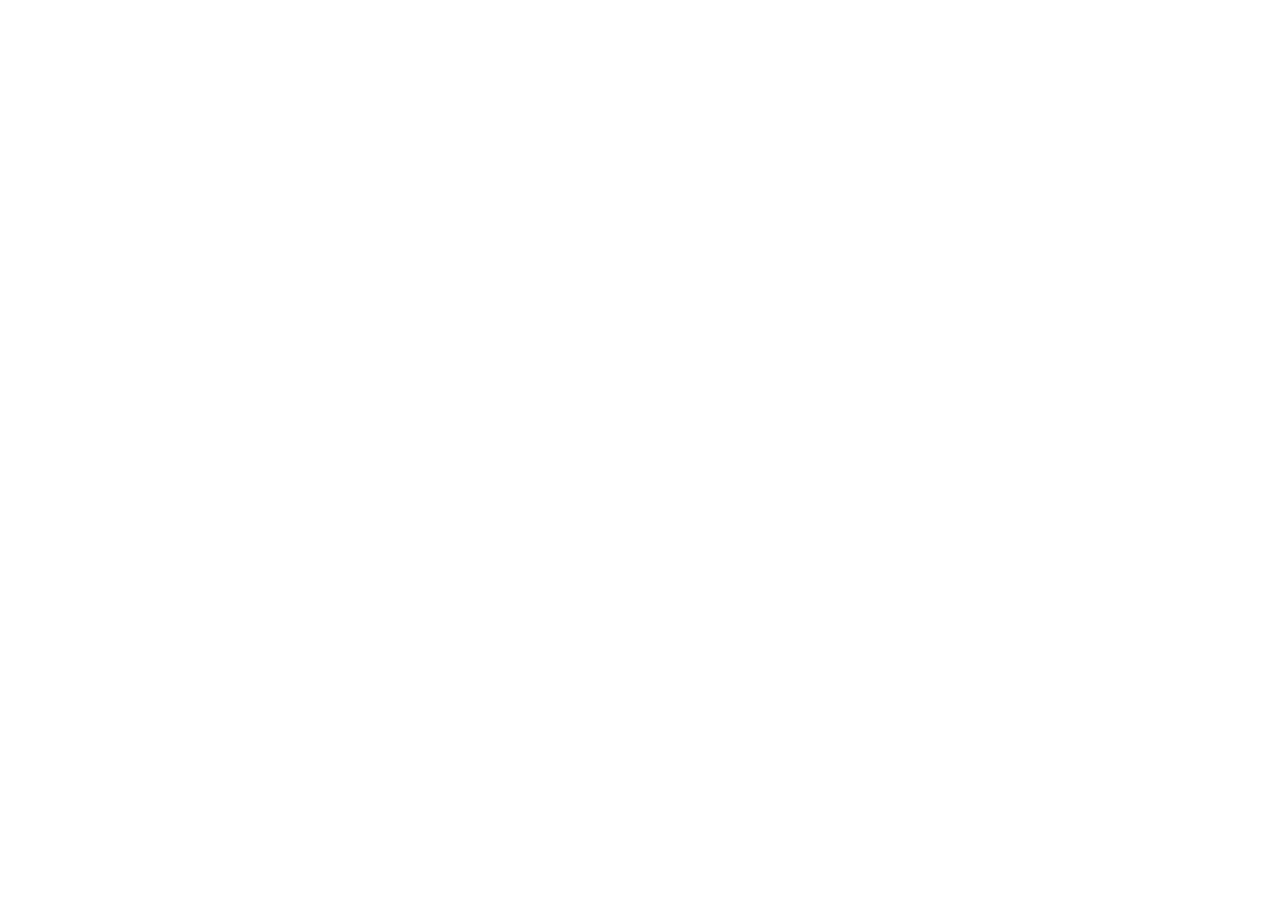
==== src/index.html @ da06b7da "ENH: implement boilerplate" ====
<!DOCTYPE html>
<html lang="en">
<head>
    <meta charset="UTF-8">
    <meta name="viewport" content="width=device-width, initial-scale=1.0">
    <title>Library</title>
    <link rel="stylesheet" href="./css/styles.css">
    <script src="./js/main.js" type="module" defer></script>
</head>
<body>
    
</body>
</html>
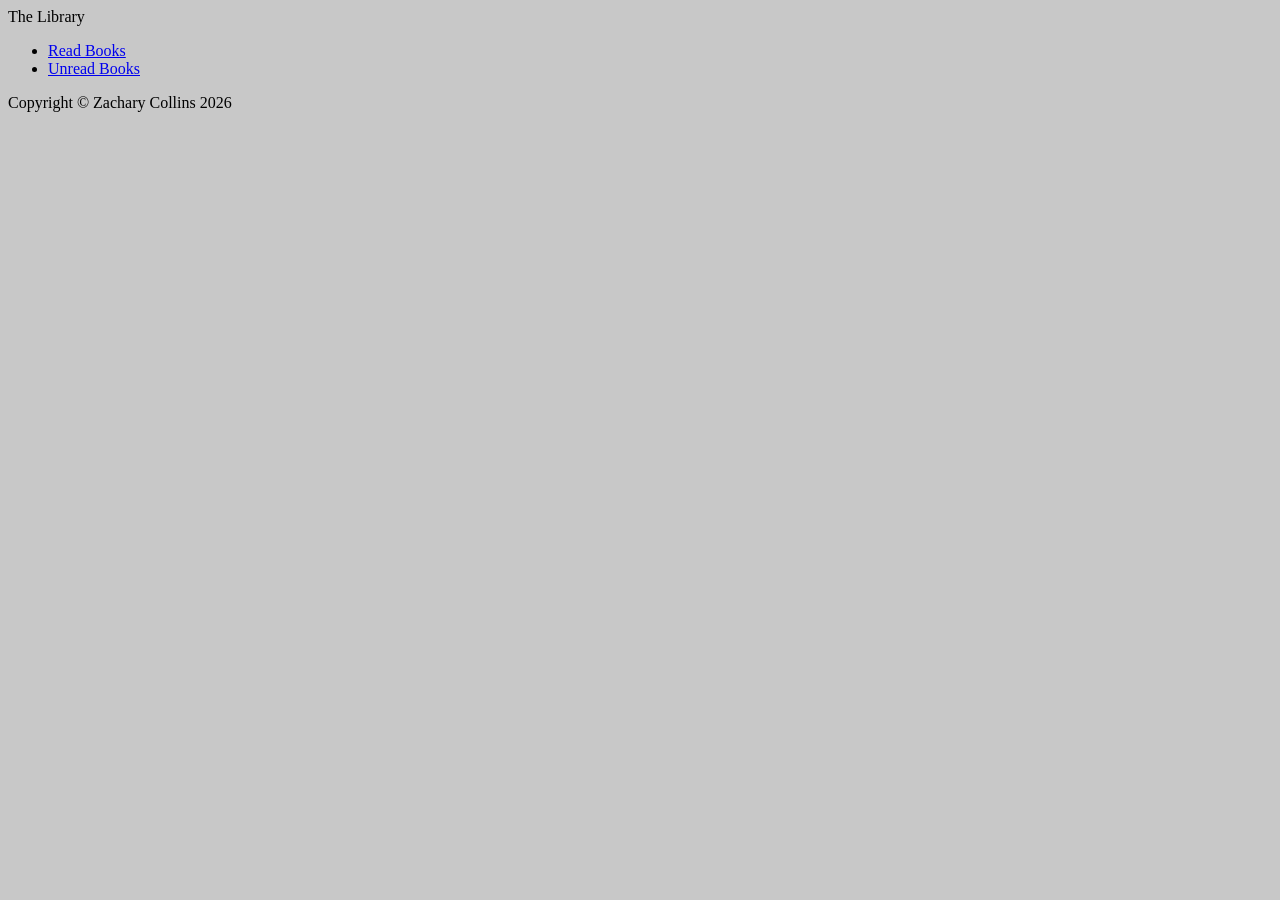
==== commit 041129c6: "ENH: implement page structure Include header with a placeholder for the site logo and links for read" ====
--- a/src/index.html
+++ b/src/index.html
@@ -8,6 +8,25 @@
     <script src="./js/main.js" type="module" defer></script>
 </head>
 <body>
-    
+
+    <header>
+        <div class="header-content">
+            <div class="logo">The Library</div>
+            <nav class="menu">
+                <ul>
+                    <li><a href="#/read">Read Books</a></li>
+                    <li><a href="#/unread">Unread Books</a></li>
+                </ul>
+            </nav>
+        </div>
+    </header>
+
+    <main class="books-display">
+
+    </main>
+
+    <footer>
+        <p id="footer-text">Copyright © Zachary Collins 2026</p>
+    </footer>
 </body>
 </html>
--- a/src/css/styles.css
+++ b/src/css/styles.css
@@ -0,0 +1,3 @@
+body {
+    background-color: rgb(200, 200, 200);
+}
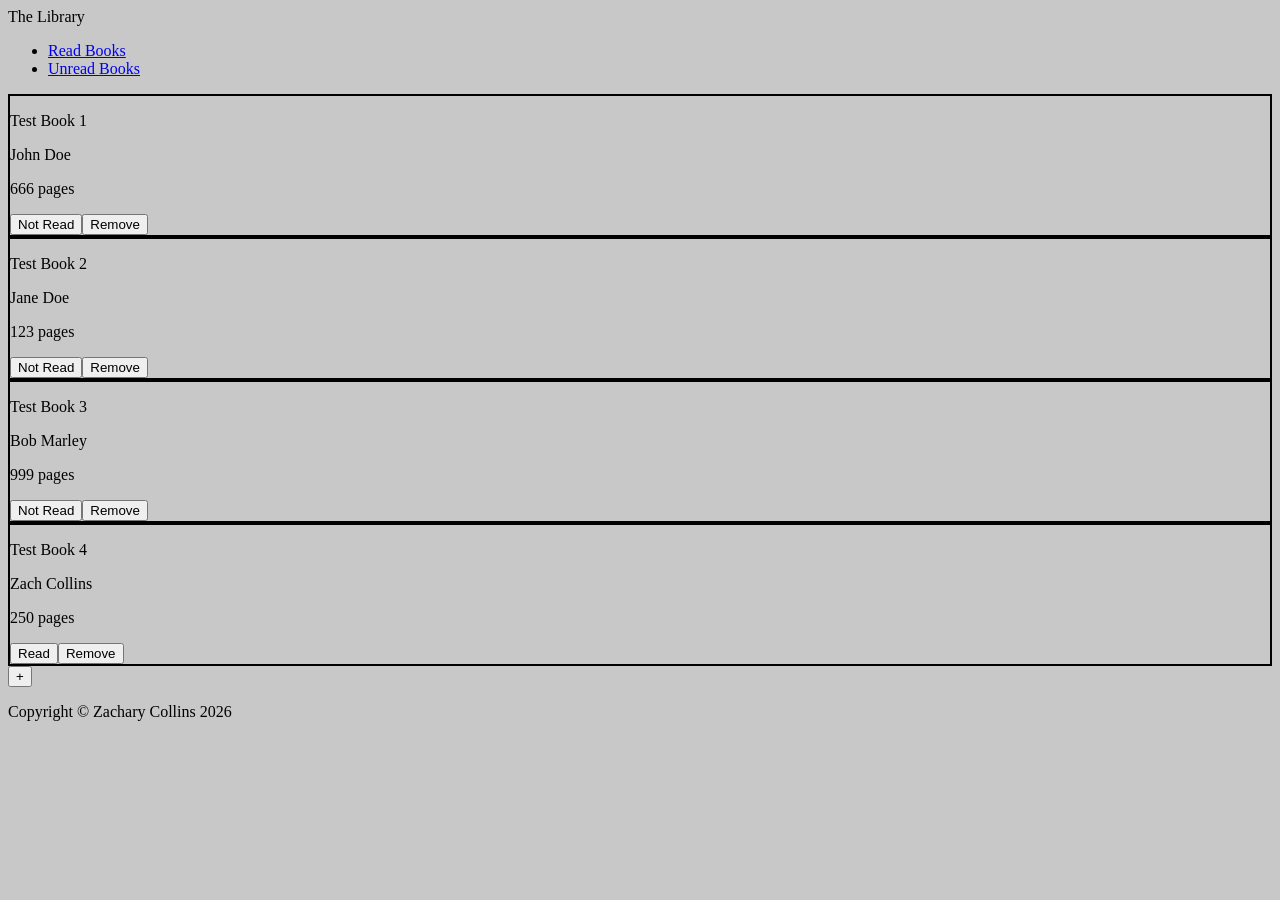
==== commit 1277f0de: "ENH: implement book modal Add form and modal for adding a book, move 'books-display' id from <main> " ====
--- a/src/index.html
+++ b/src/index.html
@@ -10,9 +10,9 @@
 <body>
 
     <header>
-        <div class="header-content">
-            <div class="logo">The Library</div>
-            <nav class="menu">
+        <div id="header-content">
+            <div id="logo">The Library</div>
+            <nav id="menu">
                 <ul>
                     <li><a href="#/read">Read Books</a></li>
                     <li><a href="#/unread">Unread Books</a></li>
@@ -21,12 +21,51 @@
         </div>
     </header>
 
-    <main class="books-display">
-
+    <main>
+        <div id="books-display"></div>
+        <button id="add-btn" aria-label="Add Book">+</button>
     </main>
 
     <footer>
         <p id="footer-text">Copyright © Zachary Collins 2026</p>
     </footer>
+
+        <dialog id="book-modal">
+        <div class="modal-inner">
+            <h2>Add a book</h2>
+            <form id="book-form" method="dialog">
+                <div class="field">
+                    <label for="title-input">Title</label>
+                    <input id="title-input" name="title" type="text" required />
+                </div>
+                <div class="field">
+                    <label for="author-input">Author</label>
+                    <input id="author-input" name="author" type="text" required />
+                </div>
+                <div class="field">
+                    <label for="pages-input">Pages</label>
+                    <input id="pages-input" name="pages" type="number" min="1" required />
+                </div>
+                <div class="field">
+                    <label>Read?</label>
+                    <div class="radio-group">
+                        <label class="radio-option">
+                            <input type="radio" name="read" value="yes" />
+                            Yes
+                        </label>
+                        <label class="radio-option">
+                            <input type="radio" name="read" value="no" checked />
+                            No
+                        </label>
+                    </div>
+                </div>
+
+                <div class="modal-actions">
+                    <button type="button" class="btn btn-ghost" id="cancel-btn">Cancel</button>
+                    <button type="submit" class="btn btn-primary">Add</button>
+                </div>
+            </form>
+        </div>
+    </dialog>
 </body>
 </html>
--- a/src/css/styles.css
+++ b/src/css/styles.css
@@ -1,3 +1,7 @@
 body {
     background-color: rgb(200, 200, 200);
 }
+
+.book-card {
+    border: 2px solid black;
+}
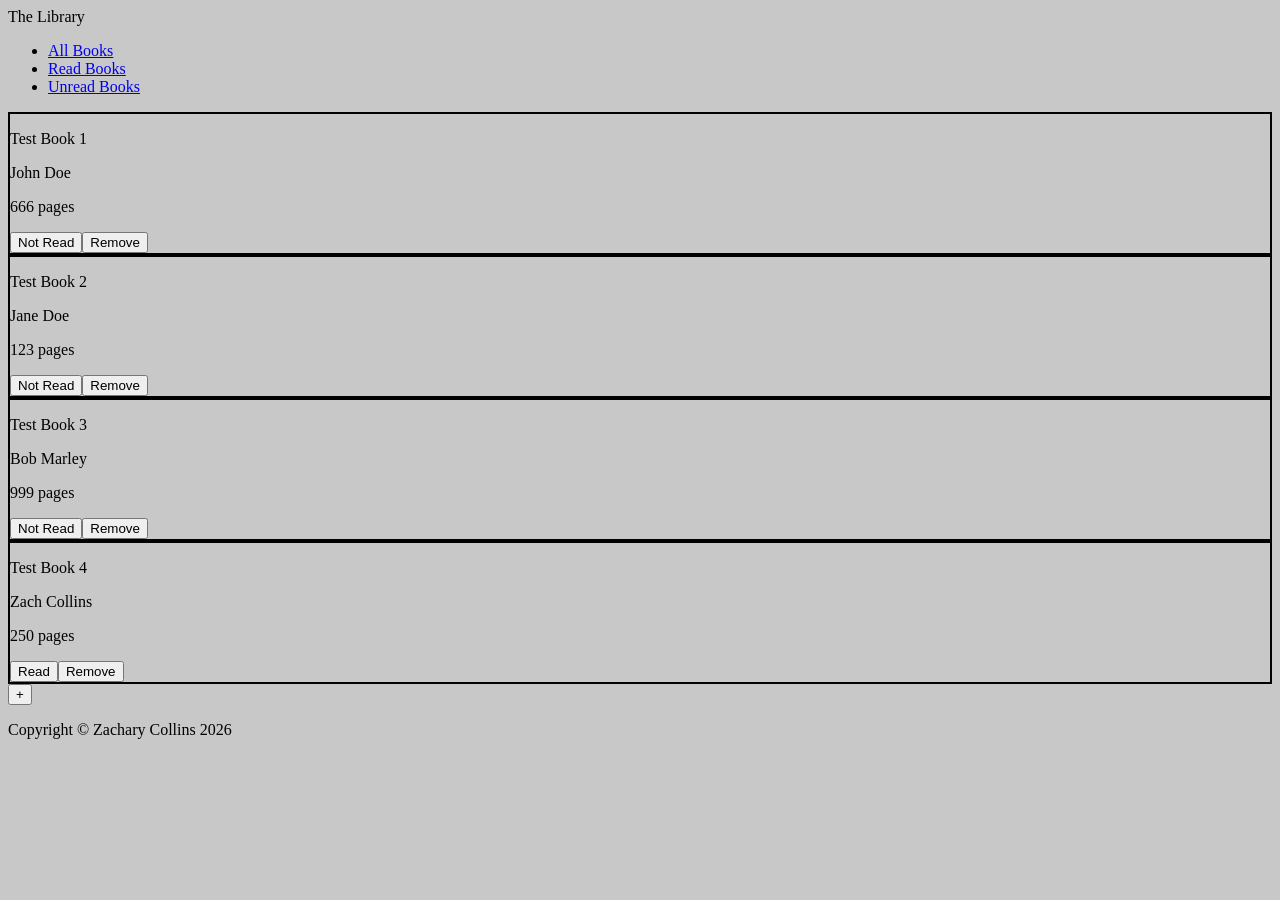
==== commit 815f1a7a: "ENH: add All Books route" ====
--- a/src/index.html
+++ b/src/index.html
@@ -14,6 +14,7 @@
             <div id="logo">The Library</div>
             <nav id="menu">
                 <ul>
+                    <li><a href="#/all">All Books</a></li>
                     <li><a href="#/read">Read Books</a></li>
                     <li><a href="#/unread">Unread Books</a></li>
                 </ul>
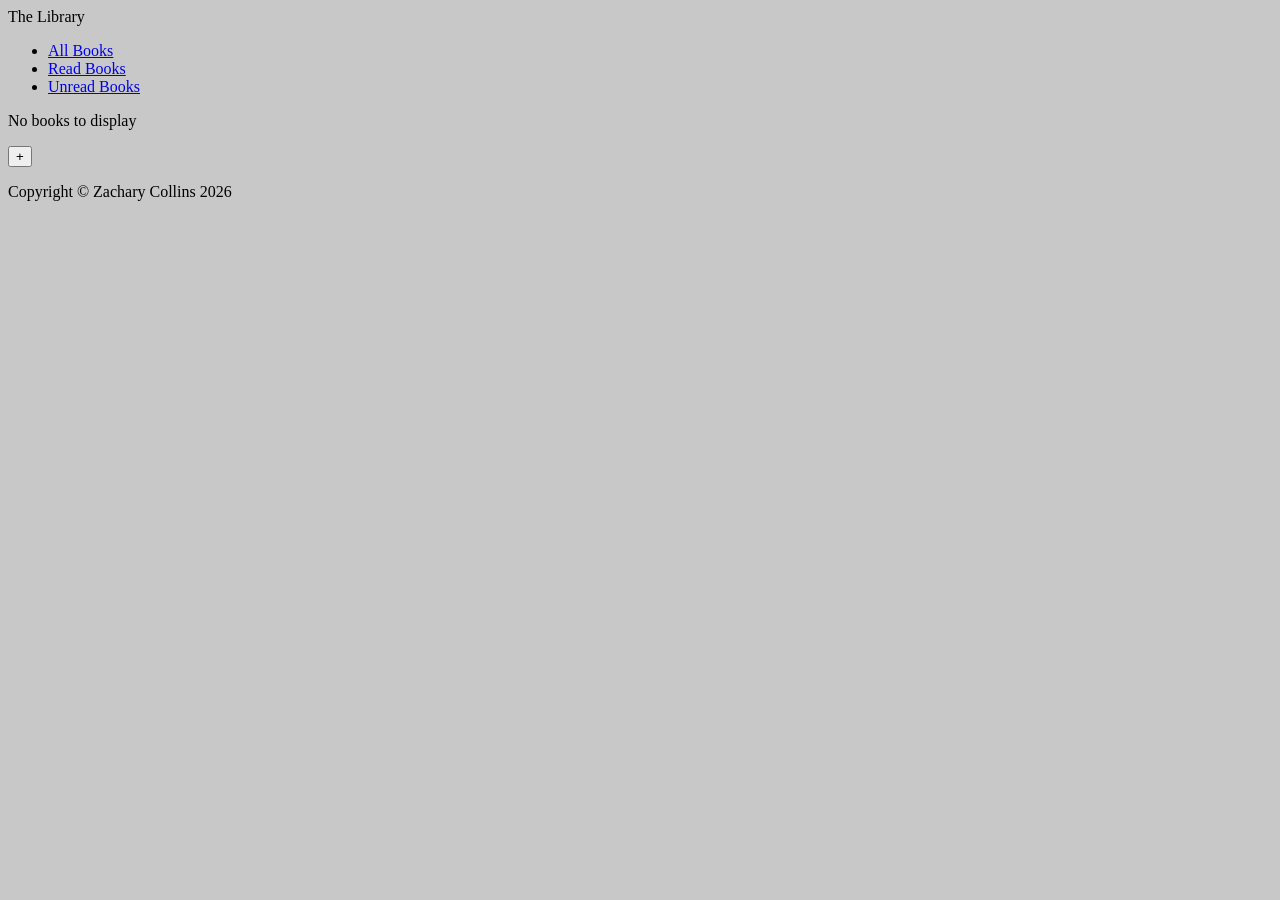
==== commit 20bbf74e: "REF: move button out of main" ====
--- a/src/index.html
+++ b/src/index.html
@@ -24,8 +24,9 @@
 
     <main>
         <div id="books-display"></div>
-        <button id="add-btn" aria-label="Add Book">+</button>
     </main>
+
+    <button id="add-btn" aria-label="Add Book">+</button>
 
     <footer>
         <p id="footer-text">Copyright © Zachary Collins 2026</p>
